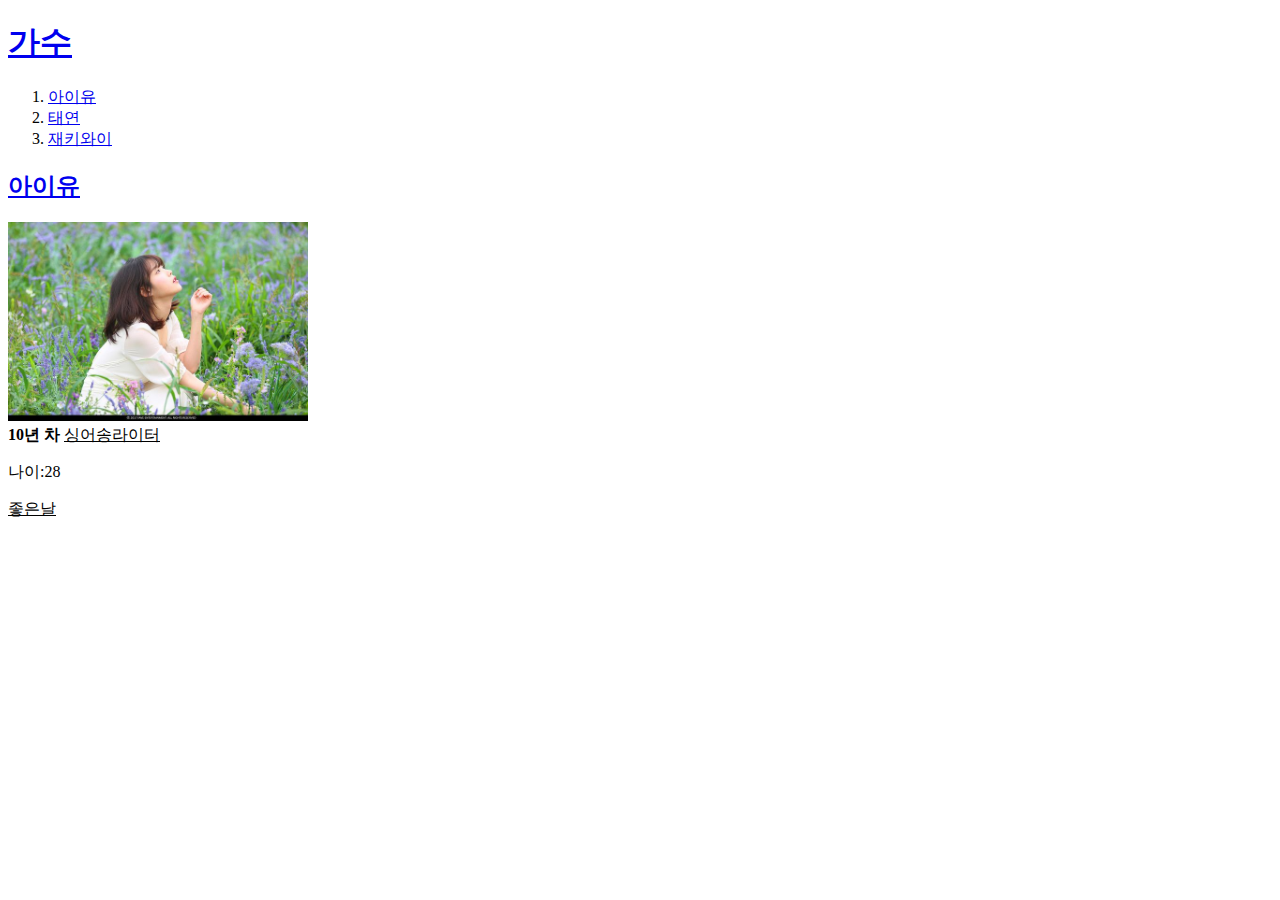
==== 1.html @ 171cf393 "first version" ====
<!doctype html>
<html>
<head>
 <title>IU</title>
 <meta charset="utf-8">
</head>
<body>
 <h1><a href="4.html">가수</a></h1>
 <ol>
  <li><a href="1.html">아이유</a></li><li><a href="2.html">태연</a></li><li><a href="3.html">재키와이</a></li>
 </ol>
<h2><a href="https://search.naver.com/search.naver?ie=UTF-8&sm=whl_hty&query=%EC%95%84%EC%9D%B4%EC%9C%A0"target="_blank"title="네이버">아이유 </a></h2>
  <img src="ㅇㅇㅇ.jpg" width="300">
<br><strong>10년 차</strong> <u>싱어송라이터</u>
<p>나이:28</p> <u>좋은날</u>
</body>
</html>
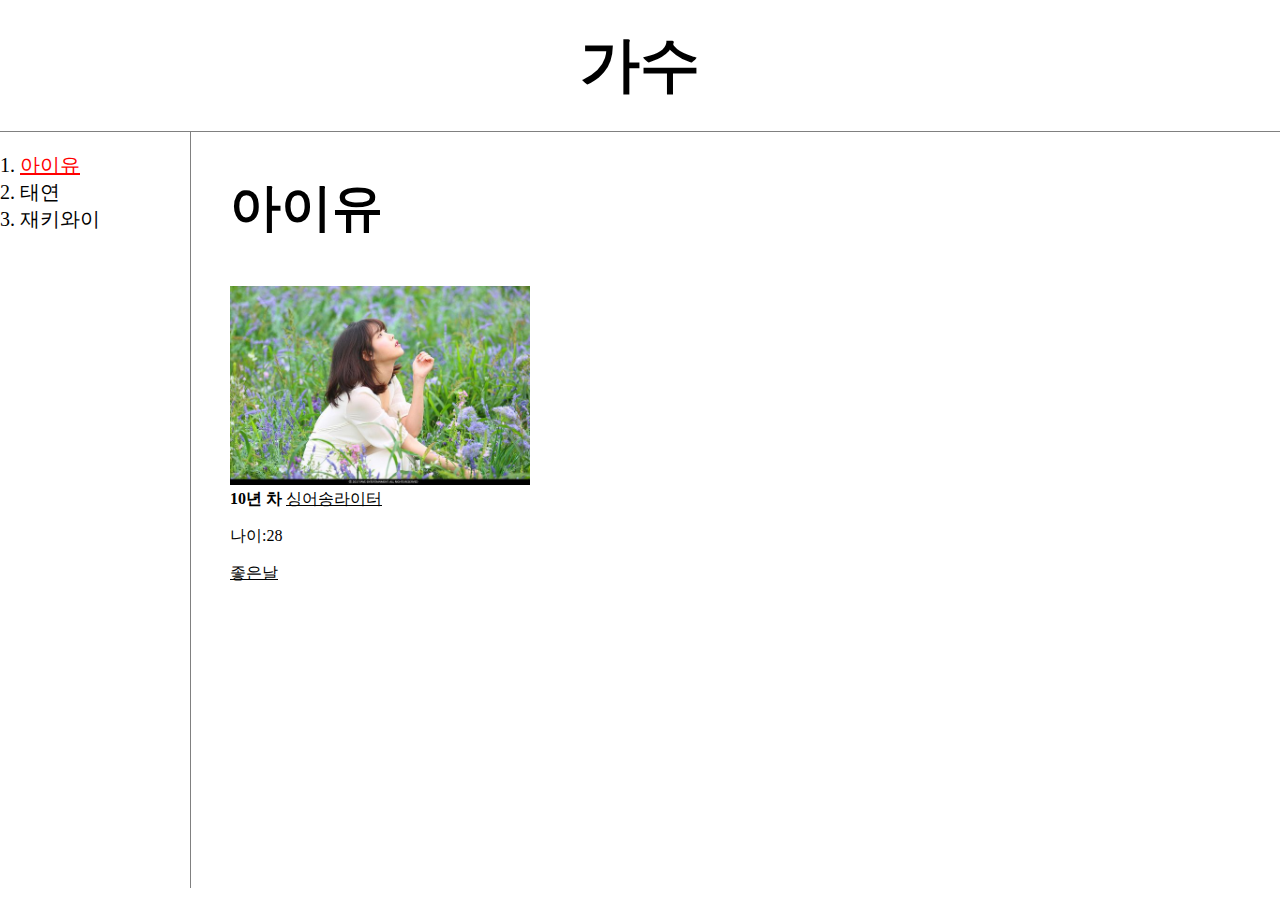
==== commit 8f022473: "Add files via upload" ====
--- a/1.html
+++ b/1.html
@@ -3,15 +3,52 @@
 <head>
  <title>IU</title>
  <meta charset="utf-8">
+ <style>
+   body{
+     margin:0;
+   }
+   a {
+     color:black;
+     text-decoration: none;
+   }
+   h1 {
+     font-size:60px;
+     text-align: center;
+     border-bottom:1px gray solid;
+     margin:0;
+     padding:25px;
+   }
+   h2 {
+     font-size:51px;
+   }
+   #grid ol{
+     font-size:20px;
+     border-right:1px gray solid;
+     width:150px;
+     margin:0;
+     padding:20px;
+   }
+   #grid{
+     display: grid;
+     grid-template-columns: 230px 1fr;
+   }
+ </style>
 </head>
 <body>
- <h1><a href="4.html">가수</a></h1>
- <ol>
-  <li><a href="1.html">아이유</a></li><li><a href="2.html">태연</a></li><li><a href="3.html">재키와이</a></li>
- </ol>
-<h2><a href="https://search.naver.com/search.naver?ie=UTF-8&sm=whl_hty&query=%EC%95%84%EC%9D%B4%EC%9C%A0"target="_blank"title="네이버">아이유 </a></h2>
-  <img src="ㅇㅇㅇ.jpg" width="300">
-<br><strong>10년 차</strong> <u>싱어송라이터</u>
-<p>나이:28</p> <u>좋은날</u>
+ <h1><a href="index.html">가수</a></h1>
+ <div id="grid">
+     <ol>
+      <li><a href="1.html" style="color:red;text-decoration:underline">아이유</a></li>
+      <li><a href="2.html">태연</a></li>
+      <li><a href="3.html">재키와이</a></li>
+     </ol>
+   <div>
+     <h2><a href="https://search.naver.com/search.naver?ie=UTF-8&sm=whl_hty&query=%EC%95%84%EC%9D%B4%EC%9C%A0"target="_blank"title="네이버">아이유 </a></h2>
+     <img src="ㅇㅇㅇ.jpg" width="300">
+     <br><strong>10년 차</strong> <u>싱어송라이터</u>
+     <p>나이:28</p> <u>좋은날</u>
+     <br><iframe width="500" height="300" src="https://www.youtube.com/embed/3iM_06QeZi8" frameborder="0" allow="accelerometer; autoplay; clipboard-write; encrypted-media; gyroscope; picture-in-picture" allowfullscreen></iframe>
+   </div>
+ </div>
 </body>
 </html>
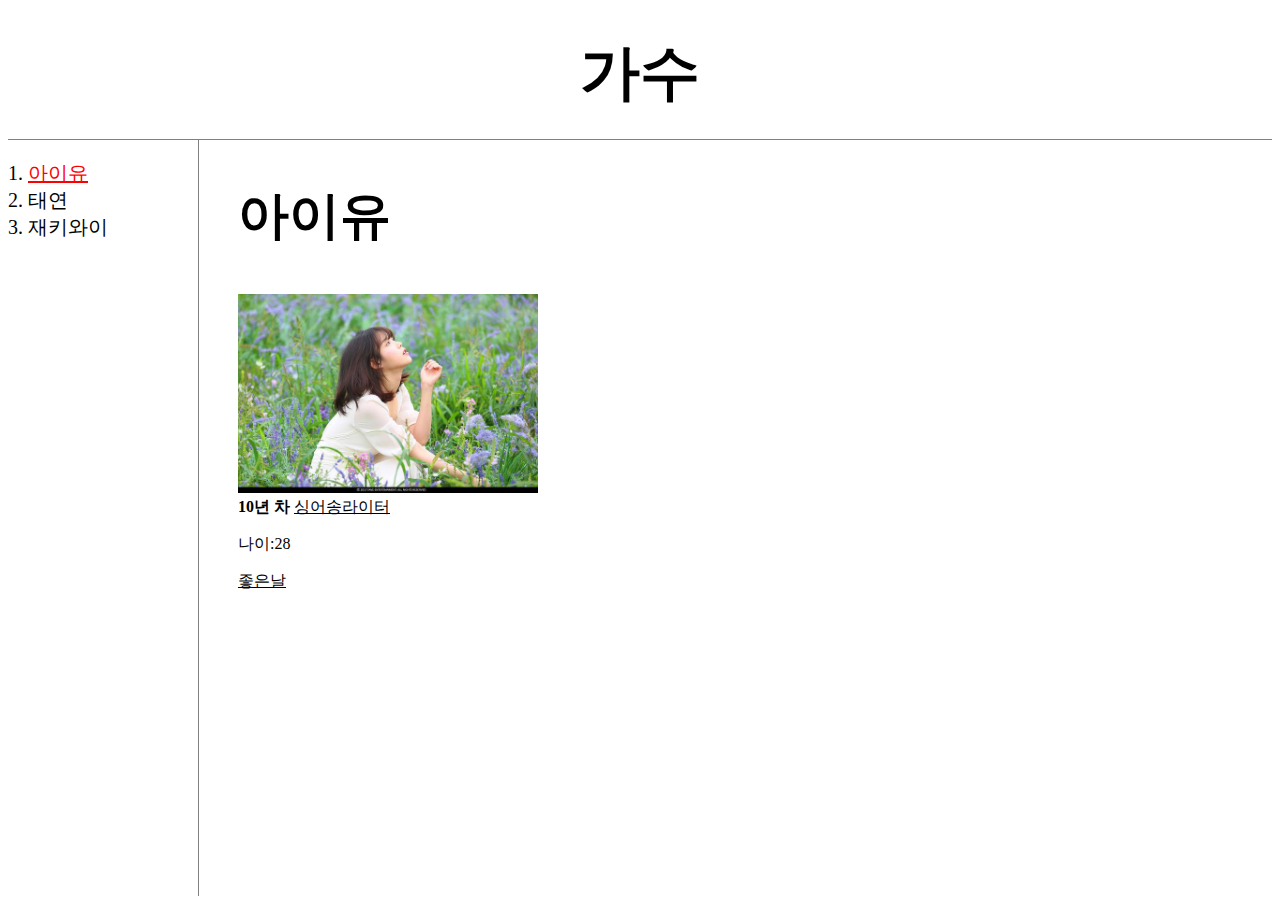
==== commit dfe34fcf: "Add files via upload" ====
--- a/1.html
+++ b/1.html
@@ -3,36 +3,7 @@
 <head>
  <title>IU</title>
  <meta charset="utf-8">
- <style>
-   body{
-     margin:0;
-   }
-   a {
-     color:black;
-     text-decoration: none;
-   }
-   h1 {
-     font-size:60px;
-     text-align: center;
-     border-bottom:1px gray solid;
-     margin:0;
-     padding:25px;
-   }
-   h2 {
-     font-size:51px;
-   }
-   #grid ol{
-     font-size:20px;
-     border-right:1px gray solid;
-     width:150px;
-     margin:0;
-     padding:20px;
-   }
-   #grid{
-     display: grid;
-     grid-template-columns: 230px 1fr;
-   }
- </style>
+ <link rel="stylesheet" href="style.css">
 </head>
 <body>
  <h1><a href="index.html">가수</a></h1>
--- a/style.css
+++ b/style.css
@@ -0,0 +1,41 @@
+<style>
+  body{
+    margin:0;
+  }
+  a {
+    color:black;
+    text-decoration: none;
+  }
+  h1 {
+    font-size:60px;
+    text-align: center;
+    border-bottom:1px gray solid;
+    margin:0;
+    padding:25px;
+  }
+  h2 {
+    font-size:51px;
+  }
+  ol{
+    font-size:20px;
+    border-right:1px gray solid;
+    width:150px;
+    margin:0;
+    padding:20px;
+  }
+  #grid{
+    display: grid;
+    grid-template-columns: 230px 1fr;
+  }
+  @media(max-width:800px){
+    #grid{
+      display: block;
+    }
+    ol{
+      border-right:none;
+    }
+    h1 {
+      border-bottom: none;
+    }
+  }
+</style>
